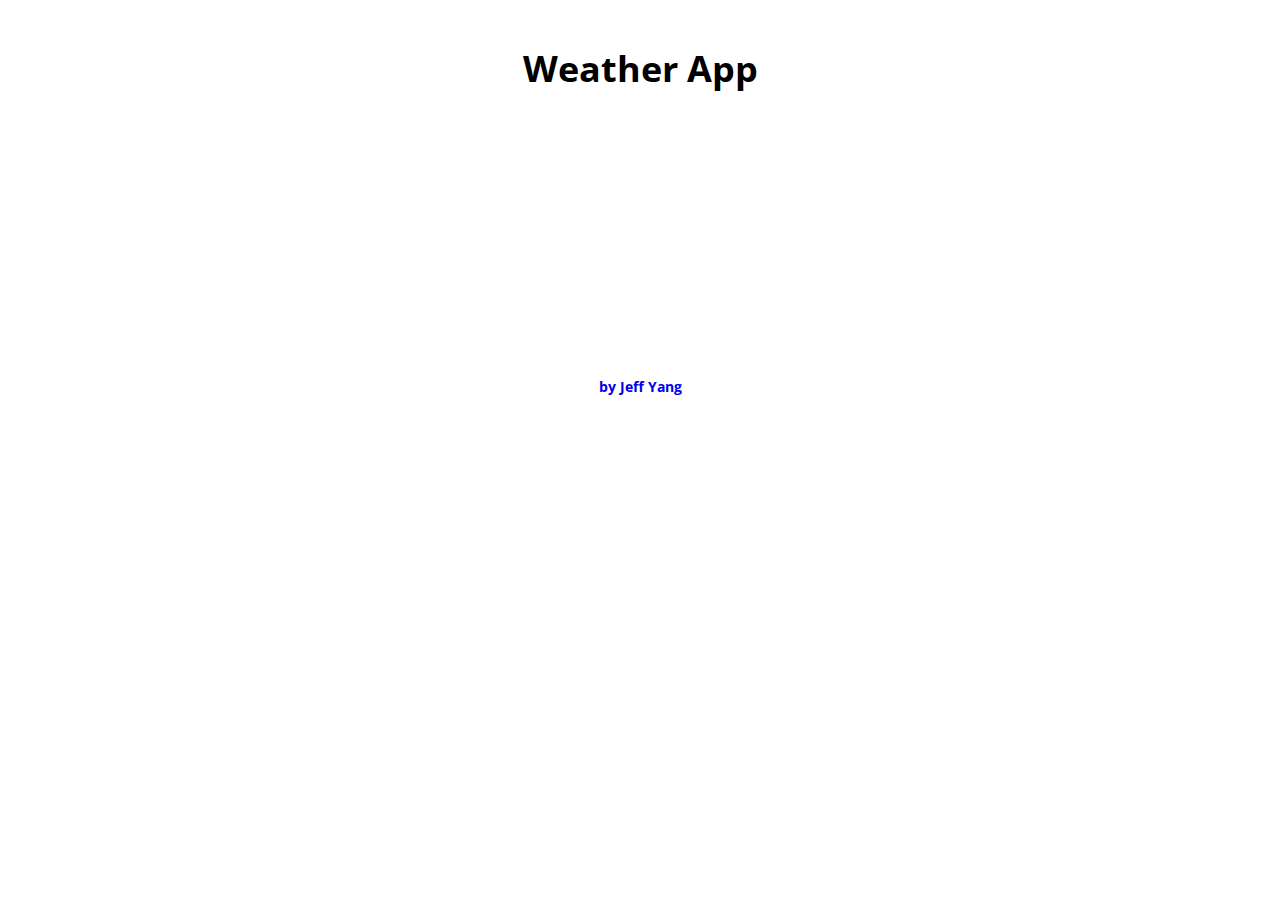
==== docs/index.html @ 036b4c25 "updated to support Github pages (/docs folder). Local repo stored in main folder" ====
<!DOCTYPE html>
<html lang="en">
	<head>
		<meta charset="utf-8">
		<meta http-equiv="X-UA-Compatible" content="IE=edge">
		<meta name="viewport" content="width=device-width, initial-scale=1">
		<!-- The above 3 meta tags *must* come first in the head; any other head content must come *after* these tags -->
		<title>Local Weather - Jeff Yang</title>
		<link rel="stylesheet" href="styles.css?v=1.0">
		<link href="http://fonts.googleapis.com/css?family=Open+Sans" rel="stylesheet">
		<!-- HTML5 shim and Respond.js for IE8 support of HTML5 elements and media queries -->
		<!-- WARNING: Respond.js doesn't work if you view the page via file:// -->
		<!--[if lt IE 9]>
		<script src="https://oss.maxcdn.com/html5shiv/3.7.2/html5shiv.min.js"></script>
		<script src="https://oss.maxcdn.com/respond/1.4.2/respond.min.js"></script>
		<![endif]-->
	</head>
	<body>
		<div id="container">
			<div id="content">
				<div>
					<h1>Weather App</h1>
				</div>
				<div>
					<a href="#" id="location" target="_blank"></a>
				</div>
				<div>
					<span id="temperature"></span>
					<a href="#" id="units"></a>
				</div>
				<div id="module-section">
					<div class="module-container" id="weather-module">
						<div class="module">
							<canvas id="weather-icon" width="128" height="128"></canvas>
							<span id="weather"></span>
						</div>
					</div>
					<div class="module-container" id="wind-module">
						<div class="module">
							<span id="wind-direction"></span>
							<span id="wind-speed"></span>
						</div>
					</div>
				</div>
				<div>
					<div id="last-update"></div>
					<div id="byline"><a href="https://entomber.github.io" id="by">by Jeff Yang</a></div>
				</div>
			</div>
		</div>
		<script src="script.js"></script>
		<script src="skycons.js"></script>
		<!-- <script src="https://cdnjs.cloudflare.com/ajax/libs/skycons/0/skycons.min.js"></script> -->
	</body>
</html>
---- docs/styles.css ----
html, body {
  margin-top: 20px;
  padding: 0;
  font-family: 'Open Sans', sans-serif;
  font-size: 24px;
  font-weight: bold;
  /*border: 1px solid gray;*/
}
h1 {
  font-size: 36px;
}
#location {
  margin-top: 20px;
}
#content {
  min-width: 300px;
  max-width: 600px;
  margin: 0 auto;
  text-align: center;
}
a {
  text-decoration: none;
}
#module-section {
  display: inline-block;
  /*border: 3px dotted red;*/
}
.module-container {
  display: inline-block;
  height: 200px;
  width: 200px;
  vertical-align: middle;
  margin: 20px 10px 20px 10px;
  /*border: 10px solid gray;*/
  border-radius: 2%;
}
.module {
  position: relative;
  top: 50%;
  transform: translateY( -50%);
  /*border: 3px dotted purple;*/
}
#wind-direction {
  position: relative;
  animation-duration: 5s;
  animation-iteration-count: infinite;
  /*border: 3px dotted purple;*/
}
#wind-speed {
  margin-right: -10px;
}
#weather-icon {
  display: block;
  margin: 0 auto;
}
#last-update {
  font-size: 14px;
}
#byline {
  margin-top: 20px;
  font-size: 14px;
}
@keyframes north {
  0%, 40% {
    top: 0px;
    left: 0px;
  }
  100% {
    top: -30px;
    left: 0px;
  }
}
@keyframes northeast {
  0%, 40% {
    top: 0px;
    left: -10px;
  }
  100% {
    top: -30px;
    left: 20px;
  }
}
@keyframes east {
  0%, 40% {
    top: 0px;
    left: -30px;
  }
  100% {
    top: 0px;
    left: 0px;
  }
}
@keyframes southeast {
  0%, 40% {
    top: 0px;
    left: -10px;
  }
  100% {
    top: 30px;
    left: 20px;
  }
}
@keyframes south {
  0%, 40% {
    top: 0px;
    left: 0px;
  }
  100% {
    top: 30px;
    left: 0px;
  }
}
@keyframes southwest {
  0%, 40% {
    top: 0px;
    left: 0px;
  }
  100% {
    top: 30px;
    left: -30px;
  }
}
@keyframes west {
  0%, 40% {
    top: 0px;
    left: 0px;
  }
  100% {
    top: 0px;
    left: -30px;
  }
}

@keyframes northwest {
  0%, 40% {
    top: 0px;
    left: 0px;
  }

  100% {
    top: -30px;
    left: -30px;
  }
}
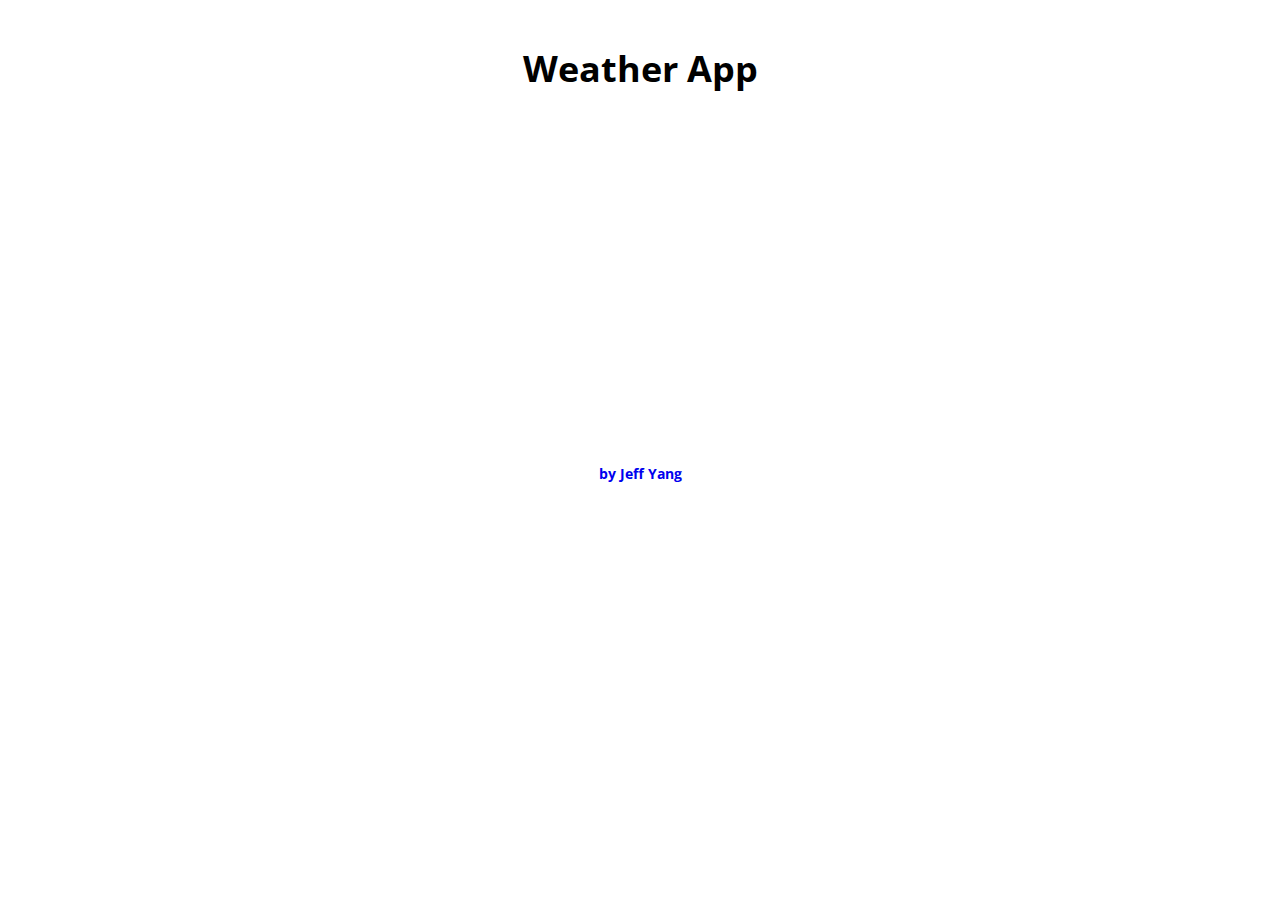
==== commit 5881ab64: "added attribution to Dark Sky API" ====
--- a/docs/index.html
+++ b/docs/index.html
@@ -44,6 +44,7 @@
 				</div>
 				<div>
 					<div id="last-update"></div>
+					<div id="powered-by-darksky"><a href="https://darksky.net/poweredby/"><img src="../poweredby-darkbackground.png"></a></div>
 					<div id="byline"><a href="https://entomber.github.io" id="by">by Jeff Yang</a></div>
 				</div>
 			</div>
--- a/docs/styles.css
+++ b/docs/styles.css
@@ -55,6 +55,11 @@
 }
 #last-update {
   font-size: 14px;
+}
+#powered-by-darksky img {
+  margin-top: 20px;
+  width: 25%;
+  height: auto;
 }
 #byline {
   margin-top: 20px;
